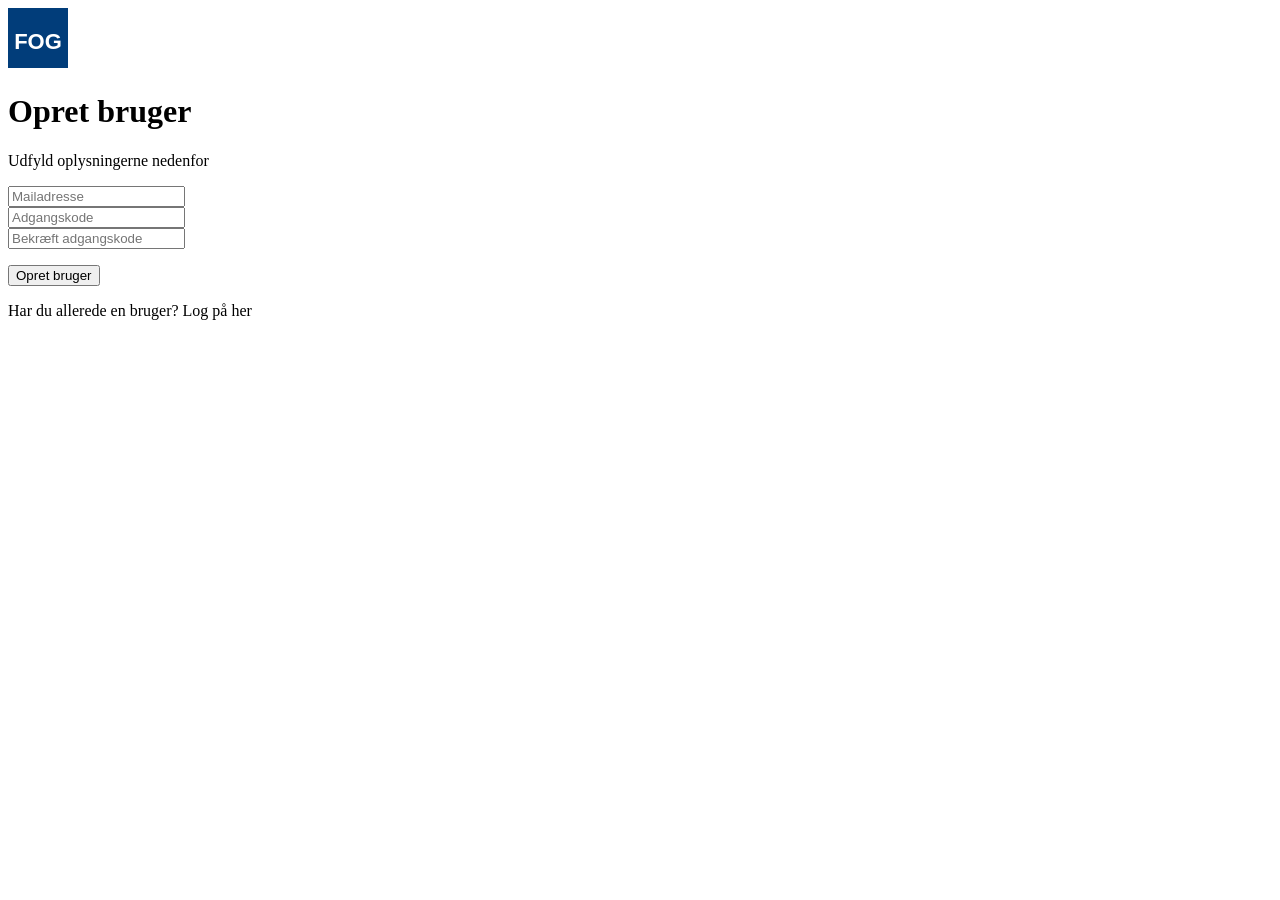
==== src/main/resources/templates/create-user.html @ ca82997f "Added login function and create user function" ====
<!DOCTYPE html>
<html lang="da">
<head>
    <meta charset="utf-8">
    <meta name="viewport" content="width=device-width, initial-scale=1">
    <title>Opret bruger – Johannes Fog</title>
    <link rel="stylesheet" href="/css/login.css">
</head>
<body>

<div class="login-wrapper">
    <div class="login-card">

        <!-- Logo -->
        <a href="/" class="login-logo" aria-label="Johannes Fog - gå til forside">
            <svg xmlns="http://www.w3.org/2000/svg" viewBox="0 0 60 60" width="60" height="60" aria-hidden="true">
                <rect width="60" height="60" fill="#013d7a"/>
                <text x="50%" y="58%" dominant-baseline="middle" text-anchor="middle"
                      fill="#ffffff" font-family="helvetica,arial,sans-serif" font-weight="bold" font-size="22">FOG</text>
            </svg>
        </a>

        <h1 class="login-heading">Opret bruger</h1>
        <p class="login-subheading">Udfyld oplysningerne nedenfor</p>

        <form class="login-form" th:action="@{/create-user}" method="post">

            <div class="login-field">
                <input
                    type="email"
                    id="email"
                    name="email"
                    placeholder="Mailadresse"
                    autocomplete="email"
                    required
                >
            </div>

            <div class="login-field">
                <input
                    type="password"
                    id="password"
                    name="password"
                    placeholder="Adgangskode"
                    autocomplete="new-password"
                    required
                >
            </div>

            <div class="login-field">
                <input
                    type="password"
                    id="confirmPassword"
                    name="confirmPassword"
                    placeholder="Bekræft adgangskode"
                    autocomplete="new-password"
                    required
                >
            </div>

            <p th:if="${error}" th:text="${error}" class="error-message"></p>

            <button type="submit" class="login-btn">Opret bruger</button>

            <p class="login-switch">Har du allerede en bruger? <a th:href="@{/login-page}">Log på her</a></p>

        </form>

    </div>
</div>

</body>
</html>
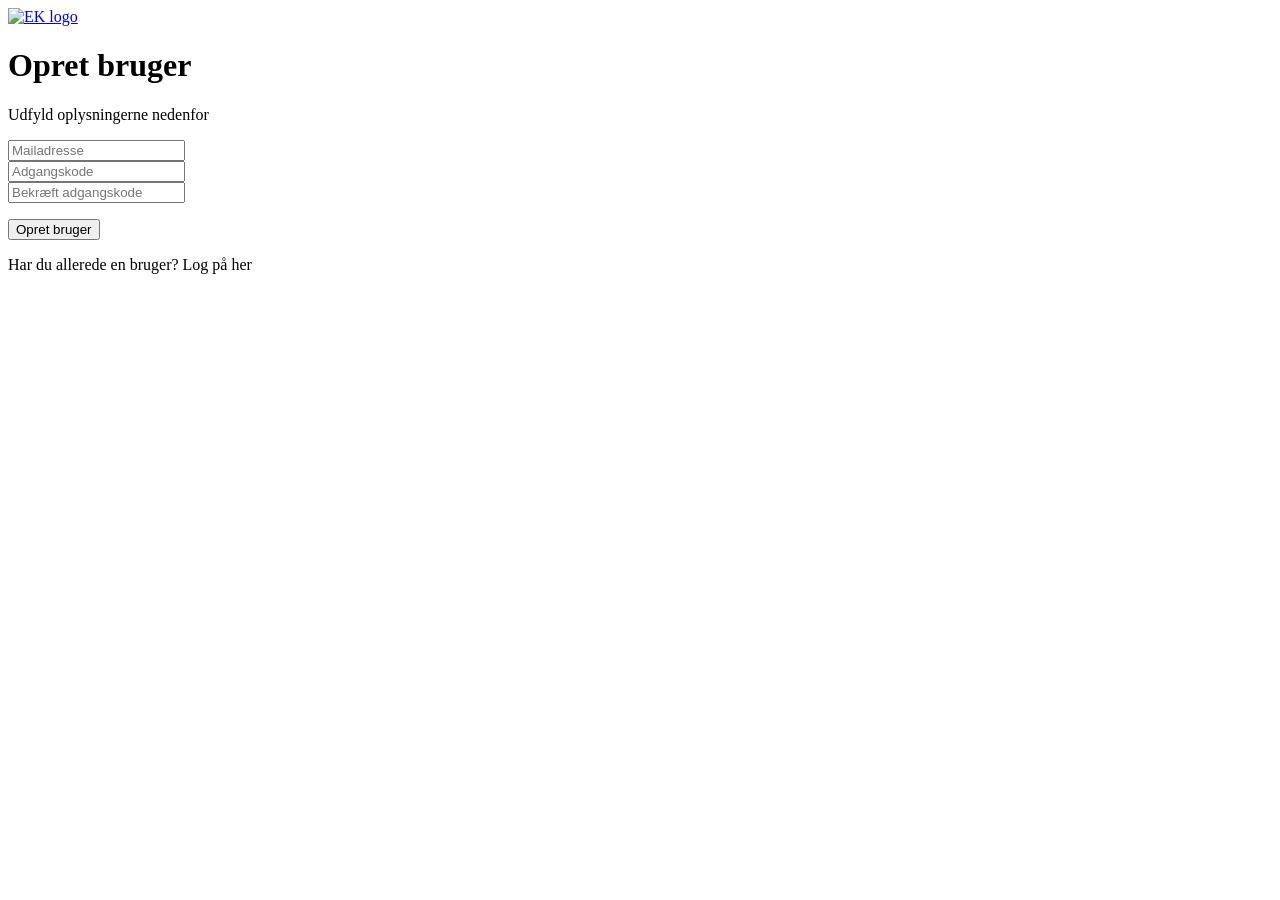
==== commit 0274c8e8: "Changed pictures to ek instead of fog" ====
--- a/src/main/resources/templates/create-user.html
+++ b/src/main/resources/templates/create-user.html
@@ -3,7 +3,7 @@
 <head>
     <meta charset="utf-8">
     <meta name="viewport" content="width=device-width, initial-scale=1">
-    <title>Opret bruger – Johannes Fog</title>
+    <title>Opret bruger – Erhvervsakademi København</title>
     <link rel="stylesheet" href="/css/login.css">
 </head>
 <body>
@@ -12,12 +12,8 @@
     <div class="login-card">
 
         <!-- Logo -->
-        <a href="/" class="login-logo" aria-label="Johannes Fog - gå til forside">
-            <svg xmlns="http://www.w3.org/2000/svg" viewBox="0 0 60 60" width="60" height="60" aria-hidden="true">
-                <rect width="60" height="60" fill="#013d7a"/>
-                <text x="50%" y="58%" dominant-baseline="middle" text-anchor="middle"
-                      fill="#ffffff" font-family="helvetica,arial,sans-serif" font-weight="bold" font-size="22">FOG</text>
-            </svg>
+        <a href="/" class="login-logo" aria-label="Erhvervsakademi København - gå til forside">
+            <img src="/images/ek.jpg" alt="EK logo" width="60" height="60">
         </a>
 
         <h1 class="login-heading">Opret bruger</h1>
@@ -58,7 +54,8 @@
                 >
             </div>
 
-            <p th:if="${error}" th:text="${error}" class="error-message"></p>
+            <p th:if="${errorMessage}" th:text="${errorMessage}" class="error-message"></p>
+            <p th:if="${successMessage}" th:text="${successMessage}" class="success-message"></p>
 
             <button type="submit" class="login-btn">Opret bruger</button>
 
